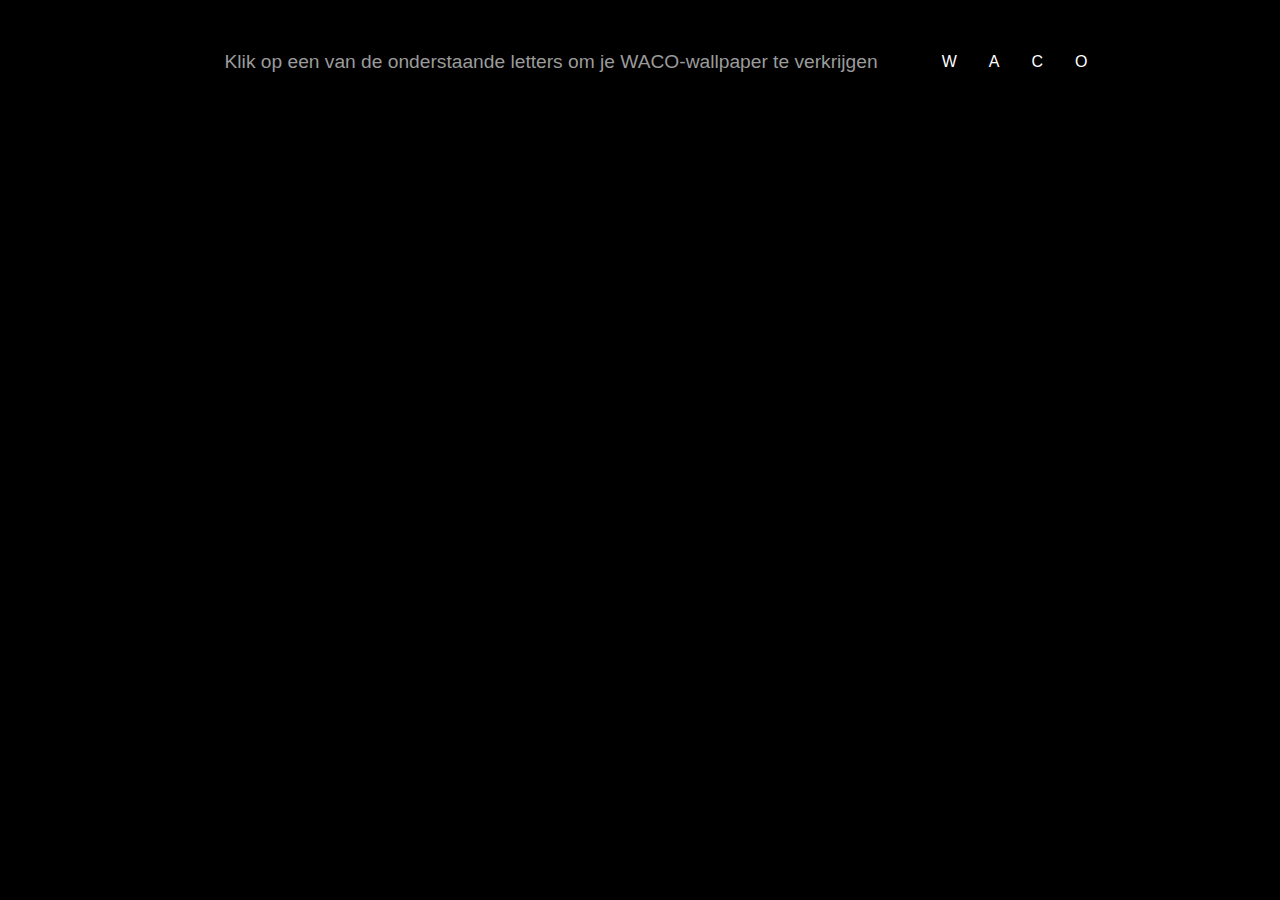
==== dutch.html @ d5f0014c "final final" ====
<!DOCTYPE html>
<html lang="en">
  <head>
    <meta charset="UTF-8" />
    <meta http-equiv="X-UA-Compatible" content="IE=edge" />
    <meta name="viewport" content="width=device-width, initial-scale=1.0" />
    <title>Document</title>
    <link rel="stylesheet" href="static/css/main.css" />
    <link rel="stylesheet" href="static/css/reset.css" />
  </head>
  <body>
    <div class="overlay-text"> 
      <h1>CLAIM HIERONDER JE PERSOONLIJKE WACO WALLPAPER</h1>
      <p>Door lang op de afbeelding te drukken, kan je deze downloaden. Verken verschillende achtergronden die bij je passen door de website te vernieuwen of andere QR-codes te scannen.</p></div>
    </div>
    <div class="overlay"> </div>


    <div class="image-container">
      <div class="top-container">
        <h1>Klik op een van de onderstaande letters om je WACO-wallpaper te verkrijgen</h1>
        <div id="w"><h2>W</h2></div>
        <div id="a"><h2>A</h2> </div>
        <div id="c"><h2>C</h2> </div>
        <div id="o"><h2>O</h2> </div>
      </div>
      <img src="static/img/Waco Poster.png" alt="">
    </div>

    <script src="static/js/script.js"></script>
  </body>
</html>
---- static/css/main.css ----
/*Main page*/

@import url("https://use.typekit.net/ngn5hxk.css");
/*  

font-family: "regulator-nova", sans-serif;
font-weight: 500;
font-style: normal;

font-family: "regulator-nova-cameo", sans-serif;
font-weight: 400;
font-style: normal;

*/

.language-container {
  width: 100%;
  height: 100vh; /* Neemt 100% van de viewport hoogte in */
  background-color: lightblue;
  margin: 0; /* Zorgt ervoor dat er geen ruimte tussen de div en de randen van het scherm is */
  padding: 0; /* Zorgt ervoor dat er geen ruimte binnen de div is */
  display: flex;
}

.french-container {
  width: 50%;
  background-color: rgb(255, 255, 255);
}

.french-container a {
  text-decoration: none;
  color: black;
  font-family: "regulator-nova", sans-serif;
  font-weight: 500;
  font-style: normal;
}
.dutch-container a {
  text-decoration: none;
  color: white;
  font-family: "regulator-nova", sans-serif;
  font-weight: 500;
  font-style: normal;
}
.dutch-container {
  background-color: rgb(0, 0, 0);
  width: 50%;
}

.dutch-container,
.french-container {
  display: flex;
  align-items: center;
  width: 50%;
  justify-content: center;
}
.dutch-container a,
.french-container a {
  display: flex;
  justify-content: center;
}
.image-container a {
  display: flex;
  margin: auto 0;
  flex-wrap: wrap;
  width: 100vw;
  gap: 1rem;
  height: 100vh;
  justify-content: center;
}
.top-container {
  display: flex;
  flex-wrap: wrap;
  justify-content: center;
  align-items: center;
  color: white;
}
.top-container h1 {
  font-size: 120%;
  font-weight: 500;
  font-family: "regulator-nova", sans-serif;
  text-align: center;
  padding: 3rem;
  color: #9b9b9b;
}
.top-container h2 {
  font-size: 100%;
  font-weight: 500;
  font-family: "regulator-nova", sans-serif;
  text-align: center;
  padding: 1rem;
}
.bottom-container {
  display: flex;
  flex-wrap: wrap;
  justify-content: center;
  align-items: center;
}
.top-container img,
.bottom-container img {
  width: 48%;
  border: rgb(150, 204, 181) 0.5px solid;
}
body {
  background-color: #000000;
  font-family: Arial, sans-serif;
  margin: 0;
  padding: 0;
}
.overlay {
  display: none;
  width: 100vw;
  justify-content: center;
  background-color: white;
  padding: 5rem;
}
.overlay-wrap {
  display: flex;
  flex-direction: column;
}
.overlay img {
  max-width: 40%;
  min-width: 10rem;
}
.show-overlay {
  display: block;
}
.overlay-text {
  display: none;
  color: white;
  height: 50vw;
  text-align: center;
  flex-direction: column;
  justify-content: center;
  margin: 3rem;
  align-items: center;
}
.overlay-text h1 {
  font-size: 200%;
  font-weight: 500;
  font-family: "regulator-nova", sans-serif;
}

.overlay-text p {
  font-size: 80%;
  font-weight: 500;
  font-family: "regulator-nova", sans-serif;
  padding: 0.5rem;
}
.overlay-text .hidden {
  display: none;
}
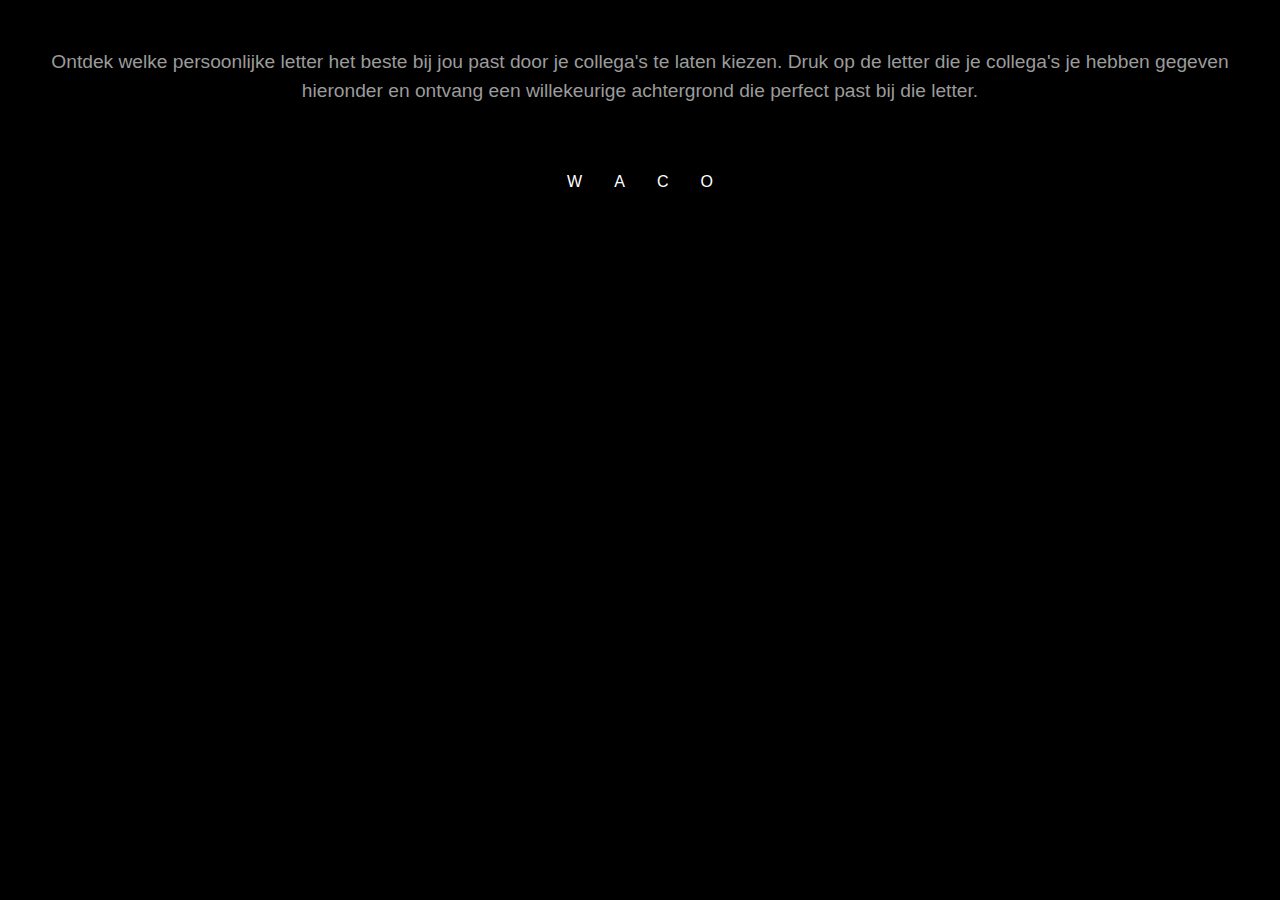
==== commit 532c2984: "Update dutch.html" ====
--- a/dutch.html
+++ b/dutch.html
@@ -18,7 +18,7 @@
 
     <div class="image-container">
       <div class="top-container">
-        <h1>Klik op een van de onderstaande letters om je WACO-wallpaper te verkrijgen</h1>
+        <h1>Ontdek welke persoonlijke letter het beste bij jou past door je collega's te laten kiezen. Druk op de letter die je collega's je hebben gegeven hieronder en ontvang een willekeurige achtergrond die perfect past bij die letter.</h1>
         <div id="w"><h2>W</h2></div>
         <div id="a"><h2>A</h2> </div>
         <div id="c"><h2>C</h2> </div>
